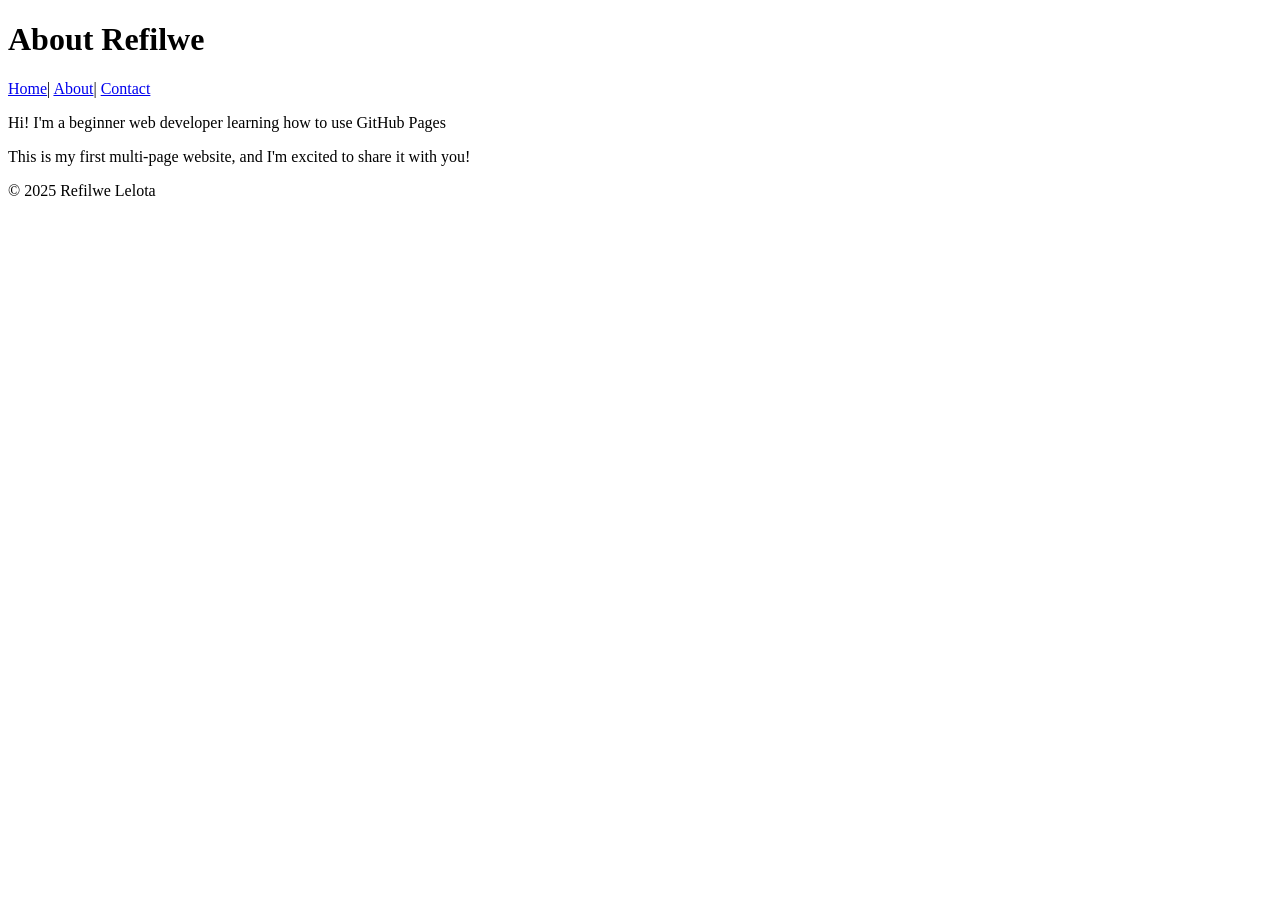
==== about.html @ e92c2810 "Add files via upload" ====
<!DOCTYPE html>

<html lang="en">

<head>

    <meta charset="UTF-8">

    <meta name="viewport" content="width=device-width, initial-scale=1.o">

    <title>About Refilwe</title>

</head>

<body>

    <header>

        <h1>About Refilwe</h1>

        <nav>

            <a href="index.html">Home</a>|

            <a href="about.html">About</a>|

            <a href="contact.html">Contact</a>

        </nav>

    </header>

    <main>

    <p>Hi! I'm a beginner web developer learning how to use GitHub Pages</p>

    <p>This is my first multi-page website, and I'm excited to share it with you!</p>

    </main>


    <footer>

        <p>&copy; 2025 Refilwe Lelota</p>

    </footer>

</body>

</html>
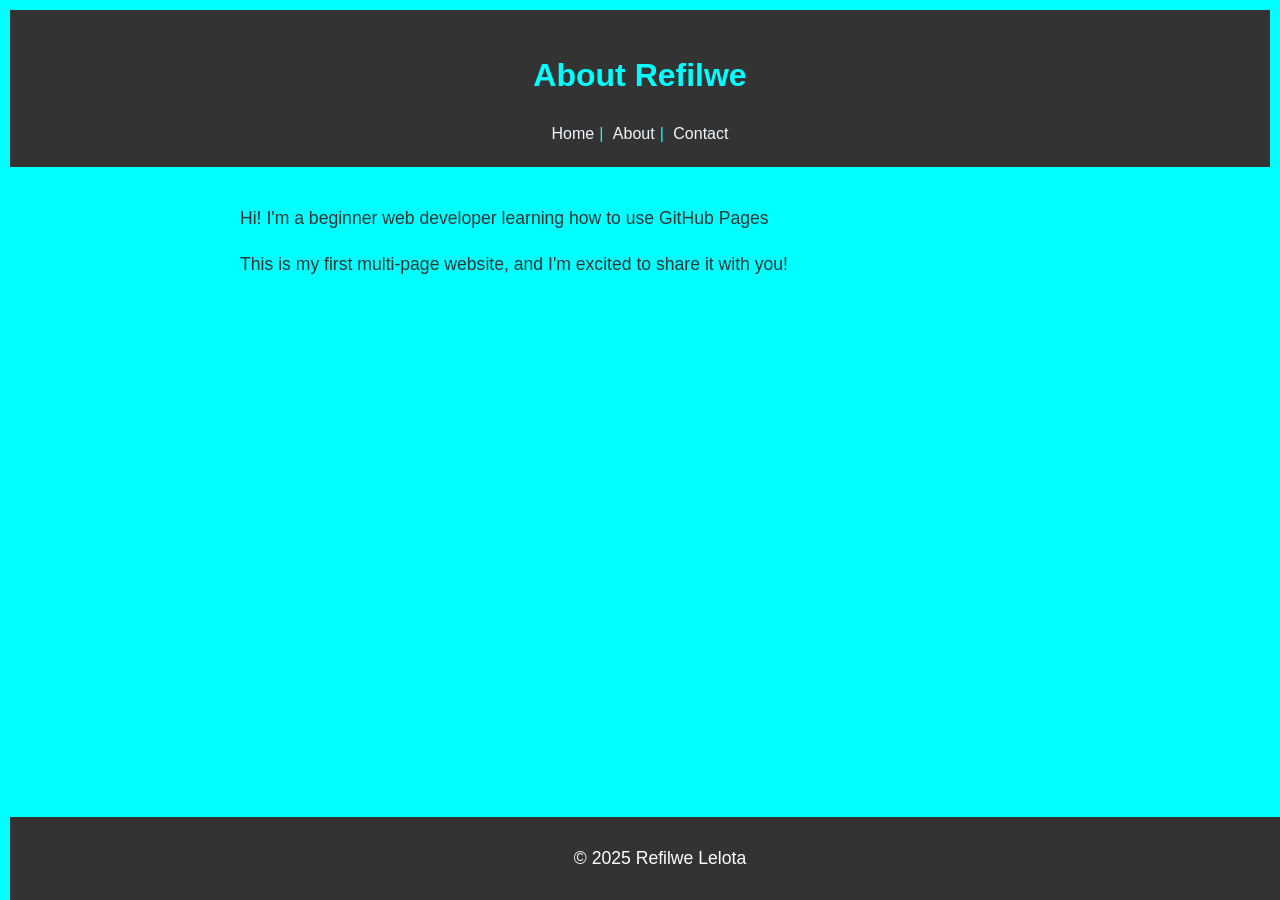
==== commit 6c7b1e11: "Update about.html" ====
--- a/about.html
+++ b/about.html
@@ -10,6 +10,8 @@
 
     <title>About Refilwe</title>
 
+    <link rel="stylesheet" href="styles.css">
+    
 </head>
 
 <body>
@@ -47,4 +49,5 @@
 
 </body>
 
-</html>+</html>
+
--- a/styles.css
+++ b/styles.css
@@ -0,0 +1,132 @@
+body {
+
+    font-family: Arial, Helvetica, sans-serif;
+
+    color: #333333;
+
+    background-color: cyan; 
+
+    margin: 5px;
+
+    padding: 5px;
+
+    line-height: 1.6;
+
+}
+
+header {
+
+    background-color: #333333;
+
+    color: aqua;
+
+    padding: 20px;
+
+    text-align: center;
+
+}
+
+
+header h1 {
+
+    margin: 20px;
+
+}
+
+
+nav a {
+
+    color: aliceblue;
+
+    text-decoration: none;
+
+    margin: 5px;
+
+}
+
+
+nav a:hover {
+
+    text-decoration: underline;
+
+}
+
+main {
+
+    padding: 20px;
+
+    max-width: 800px;
+
+    margin: 0 auto;
+
+}
+
+
+main img {
+
+    max-width: 50%;
+
+    height: auto;
+
+    display: block;
+
+    margin: 20px;
+
+}
+
+footer {
+
+    background-color: #333333;
+
+    color: white;
+
+    text-align: center;
+
+    padding: 10px;
+
+    position: fixed;
+
+    bottom: 0;
+
+    width: 100%;
+
+}
+
+p {
+
+    font-size: 1.1em;
+
+}
+
+
+a {
+
+    color: plum;
+
+    text-decoration: none;
+
+}
+
+
+a :hover {
+
+    text-decoration: underline;
+
+}
+
+img {
+
+    border: cadetblue;
+
+    border-radius: 10px;
+
+}
+
+main a[href ="mailto:"] {
+
+    color: darkblue;
+
+    font-weight: bold;
+
+}
+
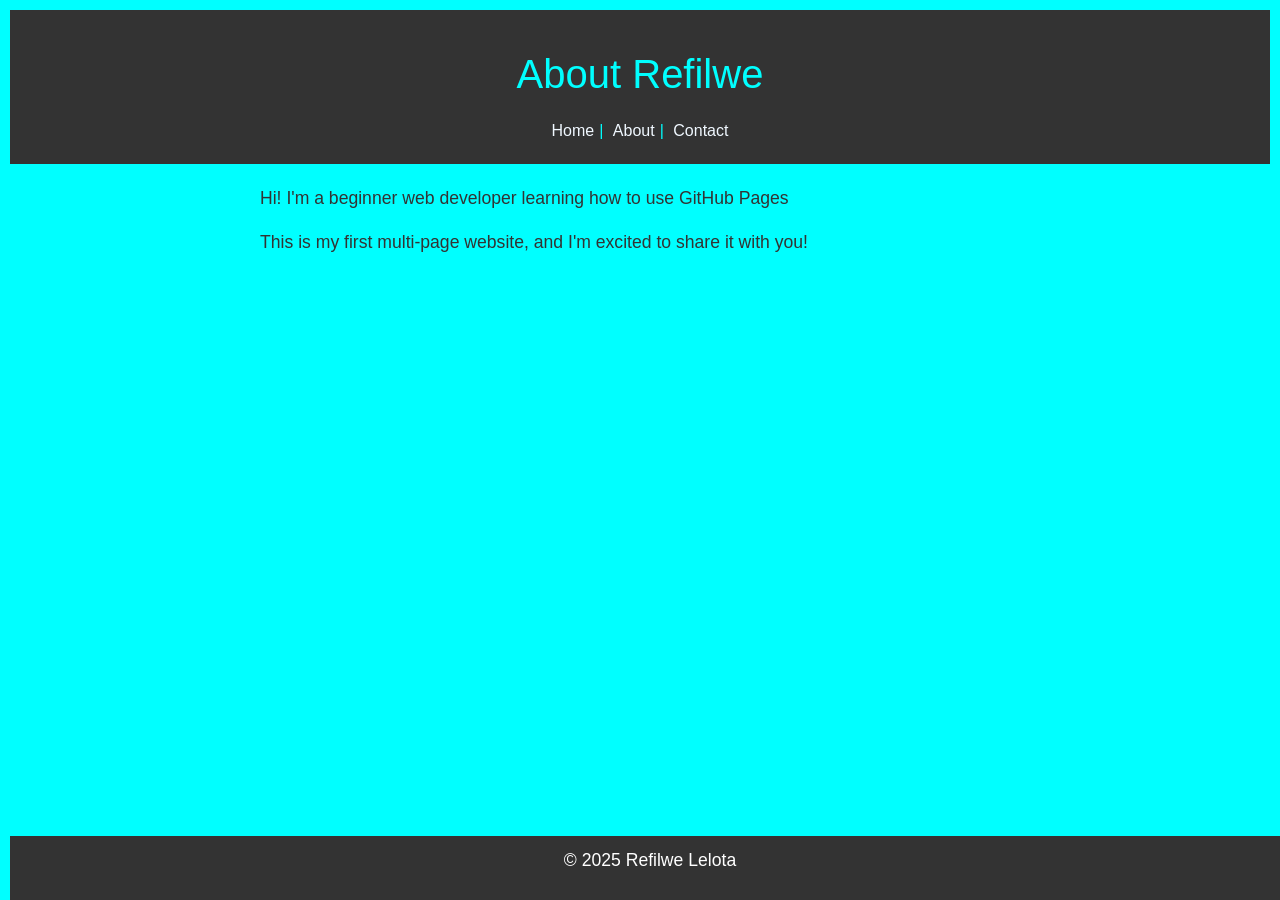
==== commit 8a83243c: "Update about.html" ====
--- a/about.html
+++ b/about.html
@@ -9,6 +9,10 @@
     <meta name="viewport" content="width=device-width, initial-scale=1.o">
 
     <title>About Refilwe</title>
+
+    <!--Bootstrap CSS-->
+
+     <link href="https://cdn.jsdelivr.net/npm/bootstrap@5.3.0/dist/css/bootstrap.min.css" rel="stylesheet">
 
     <link rel="stylesheet" href="styles.css">
     
@@ -47,7 +51,14 @@
 
     </footer>
 
+    <!-- Bootstrap JS and dependencies -->
+
+    <script src="https://cdn.jsdelivr.net/npm/@popperjs/core@2.11.6/dist/umd/popper.min.js"></script>
+
+    <script src="https://cdn.jsdelivr.net/npm/bootstrap@5.3.0/dist/js/bootstrap.min.js"></script>
+
 </body>
 
 </html>
 
+
